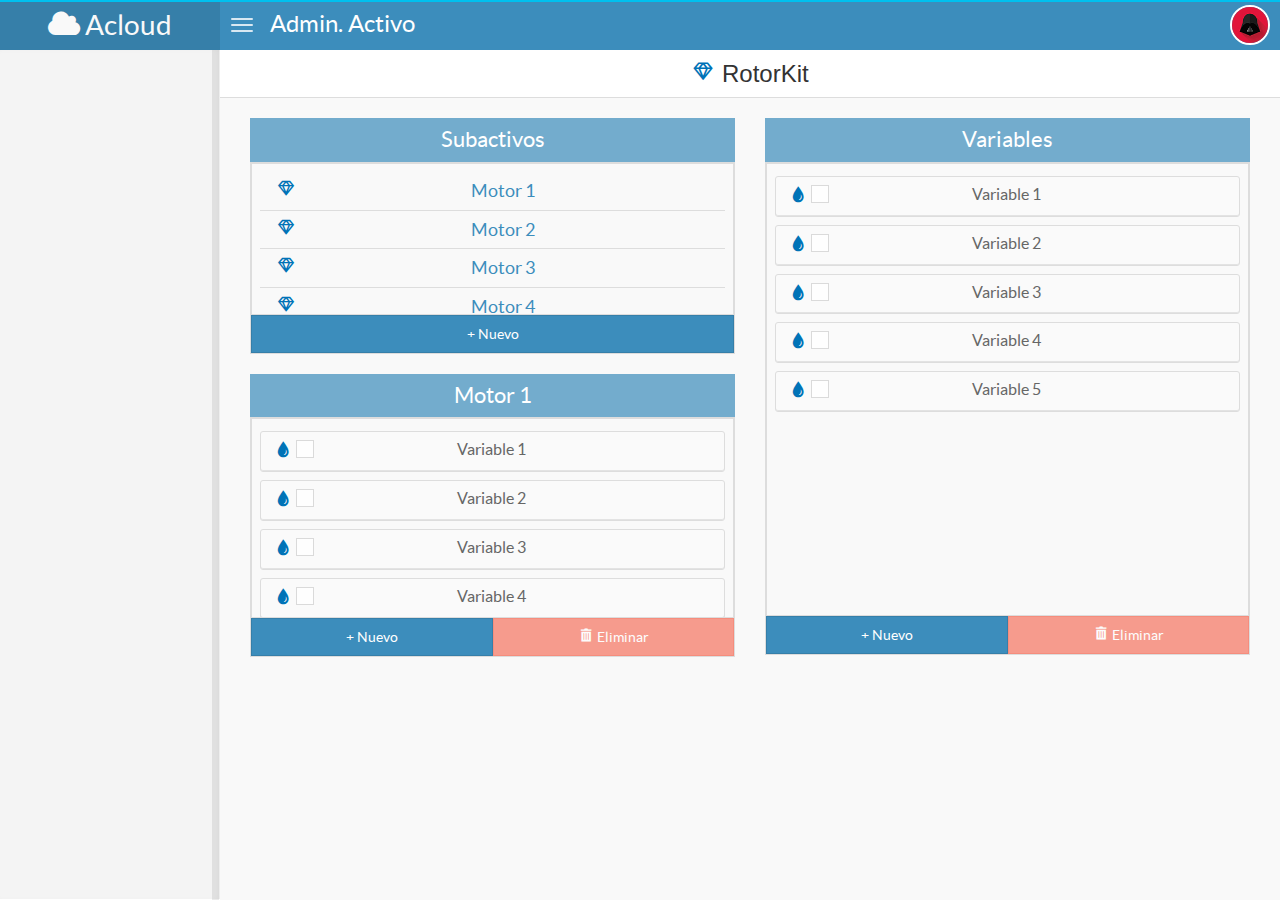
==== acloudAppD/adminActivo.html @ 85c9dfd4 "acloudApp" ====
<!doctype html>
<!--[if lt IE 7]>      <html class="no-js lt-ie9 lt-ie8 lt-ie7" lang=""> <![endif]-->
<!--[if IE 7]>         <html class="no-js lt-ie9 lt-ie8" lang=""> <![endif]-->
<!--[if IE 8]>         <html class="no-js lt-ie9" lang=""> <![endif]-->
<!--[if gt IE 8]><!-->

<html class="no-js" lang="es"> <!--<![endif]-->
	<head>
		<meta charset="utf-8">
		<meta http-equiv="X-UA-Compatible" content="IE=edge,chrome=1" >
		<title>Admin. Activo - Acloud</title>
		<meta content="width=device-width, initial-scale=1, maximum-scale=1, user-scalable=no" name="viewport">

		<!--Boostsrap-->
		<link rel="stylesheet" href="css/bootstrap.min.css" type="text/css">
		<!--Mis iconos-->
		<link rel="stylesheet" href="css/icomoon.css" type="text/css">
		<!-- font Awesome -->
		<link rel="stylesheet" href="css/font-awesome.min.css" type="text/css">
		<!-- bootstrap wysihtml5 - text editor -->
		<!--link href="css/bootstrap3-wysihtml5.min.css" rel="stylesheet" type="text/css"-->
		<!--Hovers-->
		<link rel="stylesheet" href="css/hover-min.css" type="text/css" media="all">
		<!-- Thema azul de acloud -->
		<link rel="stylesheet" href="css/blueTheme.css" type="text/css">
		<!-- Mis estilos -->
		<link rel="stylesheet" href="css/main.css" type="text/css">
		<!-- Modernizr -->
		<script src="js/vendor/modernizr-2.8.3.min.js"></script>
	</head>

	<body style="background:#f9f9f9;" class="skin-blue fixed">
		<header class="header">
				<a href="home.html" class="logo">
					<i class="fa fa-cloud" style="font-size: 30px;"></i>
					Acloud
				</a>
				<nav class="navbar navbar-static-top" role="navigation">
					<a href="#" class="navbar-btn sidebar-toggle" data-toggle="offcanvas" role="button">
						<span class="sr-only"></span>
						<span class="icon-bar"></span>
						<span class="icon-bar"></span>
						<span class="icon-bar"></span>
					</a>
					<h3 class="sidebar-toggle bienvenido">Admin. Activo</h3>
					<!--Menu del usuario-->
					<ul class="nav navbar-nav-custom pull-right">
						<!-- Dropdown  del usuario -->
						<li class="dropdown">
							<a href="#" class="dropdown-toggle avatar" data-toggle="dropdown">
								<img src="img/avatar.jpg" alt="avatar">
							</a>
							<ul class="dropdown-menu dropdown-menu-right menuUsuario">
								<li class="dropdown-header">
									<h5 class="nombreUsuario">Danny Celis</h5>
								</li>
								<li>
									<a href="#">
										<i class="icon-config pull-right"></i>
										Administrar
									</a>
								</li>
								<li>
									<a href="#">
										<i class="icon-empresas pull-right"></i>
										Empresas
									</a>
								</li>
								<li>
									<a href="#">
										<i class="icon-pass pull-right"></i>
										Cambiar contraseña
									</a>
								</li>
								<li class="divider"></li>
									<li>
										<a href="#">
											<i class="icon-logout pull-right"></i>
											Cerrar sesión
										</a>
									</li>
							</ul>
						</li>
						<!-- fin Dropdown del usuario -->
					</ul>
				</nav>
		</header>
		<div class="wrapper row-offcanvas row-offcanvas-left">

			<!-- aside para el arbol -->
			<aside class="left-side sidebar-offcanvas">
				<section class="sidebar" >
					<ul class="sidebar-menu">
						<!-- Acá va el menu del arbol -->
						<!-- Acá va el menu del arbol -->
						<!-- Acá va el menu del arbol -->
						<!-- Acá va el menu del arbol -->
						<!-- Acá va el menu del arbol -->
					</ul>
				</section>
			</aside>
			<!-- fin aside para el arbol -->

			<!-- aside para el contenido de la pagina -->
			<aside class="right-side">
				<!-- sección de la parte de arriba de los activos -->
				<section class="content nombreActivo">
					<h3 class="centrar">
						<i class="icon-activo estadoNormal" style="font-size: 24px;"></i>
						RotorKit
					</h3>
				</section>
				<div class="linea" ></div>
				<section class="content">
					<div class="col-lg-6 col-md-6 col-sm-6 col-xs-12">
						<div class="">
		                    			<table class="table table-bordered table-hover centrar">
			                    				<caption class="listaAdmin">Subactivos</caption>
			                    			<tbody style="font-size: 18px">
				                                          <tr>
				                                          	<td class="scrollearSubactivos">
				                                          		<a href="#" class="subActivo">
				                                          			<i class="icon-activo estadoNormal pull-left"></i>
				                                          			Motor 1
				                                          		</a>
				                                          		<li class="linea2"></li>
				                                          		<a href="#" class="subActivo">
				                                          			<i class="icon-activo estadoNormal pull-left"></i>
				                                          			Motor 2
				                                          		</a>
				                                          		<li class="linea2"></li>
				                                          		<a href="#" class="subActivo">
				                                          			<i class="icon-activo estadoNormal pull-left"></i>
				                                          			Motor 3
				                                          		</a>
				                                          		<li class="linea2"></li>
				                                          		<a href="#" class="subActivo">
				                                          			<i class="icon-activo estadoNormal pull-left"></i>
				                                          			Motor 4
				                                          		</a>
				                                          	</td>
				                                          </tr>
			                                        </tbody>
			                                        <tfoot>
			                                        	<tr>
										<td class="btn btn-primary btn-flat anchoVars2">+ Nuevo</td>
			                                        	</tr>
			                                        </tfoot>
		                                        </table>
						</div>
						<div class="">
							<table class="table table-bordered centrar">
		                    				<thead>
			                    				<caption class="listaAdmin">Motor 1</caption>
			                    			</thead>
			                    			<tbody>
				                                          <tr>
				                                          	<td class="scrollearSubactivo">
				                                          		<li class="btn btn-default varAdmin">
				                                          			<span class="pull-left">
				                                          				<i class="icon-lubricacion estadoNormal"></i>
													<input type="checkbox">
				                                          			</span>
				                                          				Variable 1
				                                          			<span class="pull-right bajarIcon">
				                                          				<a href="#">
				                                          					<i class="icon-editar estadoNormal opacidad"></i>
				                                          				</a>
				                                          				<a href="#">
				                                          					<i class="icon-eliminar estadoMal opacidad"></i>
				                                          				</a>
				                                          			</span>
				                                          		</li>
				                                          		<li class="btn btn-default varAdmin">
				                                          			<span class="pull-left">
				                                          				<i class="icon-lubricacion estadoNormal"></i>
				                                          				<input type="checkbox">
				                                          			</span>
				                                          				Variable 2
				                                          			<span class="pull-right bajarIcon">
				                                          				<a href="#">
				                                          					<i class="icon-editar estadoNormal opacidad"></i>
				                                          				</a>
				                                          				<a href="#">
				                                          					<i class="icon-eliminar estadoMal opacidad"></i>
				                                          				</a>
				                                          			</span>
				                                          		</li>
				                                          		<li class="btn btn-default varAdmin">
				                                          			<span class="pull-left">
				                                          				<i class="icon-lubricacion estadoNormal"></i>
				                                          				<input type="checkbox">
				                                          			</span>
				                                          				Variable 3
				                                          			<span class="pull-right bajarIcon">
				                                          				<a href="#">
				                                          					<i class="icon-editar estadoNormal opacidad"></i>
				                                          				</a>
				                                          				<a href="#">
				                                          					<i class="icon-eliminar estadoMal opacidad"></i>
				                                          				</a>
				                                          			</span>
				                                          		</li>
				                                          		<li class="btn btn-default varAdmin">
				                                          			<span class="pull-left">
				                                          				<i class="icon-lubricacion estadoNormal"></i>
				                                          				<input type="checkbox">
				                                          			</span>
				                                          				Variable 4
				                                          			<span class="pull-right bajarIcon">
				                                          				<a href="#">
				                                          					<i class="icon-editar estadoNormal opacidad"></i>
				                                          				</a>
				                                          				<a href="#">
				                                          					<i class="icon-eliminar estadoMal opacidad"></i>
				                                          				</a>
				                                          			</span>
				                                          		</li>
				                                          		<li class="btn btn-default varAdmin">
				                                          			<span class="pull-left">
				                                          				<i class="icon-lubricacion estadoNormal"></i>
				                                          				<input type="checkbox">
				                                          			</span>
				                                          				Variable 5
				                                          			<span class="pull-right bajarIcon">
				                                          				<a href="#">
				                                          					<i class="icon-editar estadoNormal opacidad"></i>
				                                          				</a>
				                                          				<a href="#">
				                                          					<i class="icon-eliminar estadoMal opacidad"></i>
				                                          				</a>
				                                          			</span>
				                                          		</li>

				                                          	</td>
				                                          </tr>
			                                        </tbody>
			                                        <tfoot>
			                                        	<tr>
										<td class="btn btn-primary btn-flat anchoVars">+ Nuevo</td>
										<td class="btn btn-danger btn-flat disabled anchoVars">
				                                          			<i class="icon-eliminar estadoNeutro"></i>
											Eliminar
										</td>
			                                        	</tr>
			                                        </tfoot>
		                                        </table>
						</div>
					</div>
				 	<!-- <div class="col-lg-1 col-md-1 col-sm-1 col-xs-1 centrar2">
						<i class="btn btn-default icon-right"></i>
						<i class="btn btn-default icon-right flechaB"></i>

						<i class="btn btn-default icon-left"></i>
						<i class="btn btn-default icon-left"></i>
					</div> -->
					<div class="col-lg-6 col-md-6 col-sm-6 col-xs-12">
	                    			<table class="table table-bordered centrar">
	                    				<thead>
		                    				<caption class="listaAdmin">Variables</caption>
		                    			</thead>
		                    			<tbody>
		                                    <tr >
		                                          	<td class="scrollearVariable">
                                      					<li class="btn btn-default varAdmin">
		                                          			<span class="pull-left">
		                                          				<i class="icon-lubricacion estadoNormal"></i>
		                                          				<input type="checkbox">
		                                          			</span>
		                                          				Variable 1
		                                          			<span class="pull-right bajarIcon">
		                                          				<a href="#">
		                                          					<i class="icon-editar estadoNormal opacidad"></i>
		                                          				</a>
		                                          				<a href="#">
		                                          					<i class="icon-eliminar estadoMal opacidad"></i>
		                                          				</a>
		                                          			</span>
		                                          		</li>
		                                          		<li class="btn btn-default varAdmin">
		                                          			<span class="pull-left">
		                                          				<i class="icon-lubricacion estadoNormal"></i>
		                                          				<input type="checkbox">
		                                          			</span>
		                                          				Variable 2
		                                          			<span class="pull-right bajarIcon">
		                                          				<a href="#">
		                                          					<i class="icon-editar estadoNormal opacidad"></i>
		                                          				</a>
		                                          				<a href="#">
		                                          					<i class="icon-eliminar estadoMal opacidad"></i>
		                                          				</a>
		                                          			</span>
		                                          		</li>
		                                          		<li class="btn btn-default varAdmin">
		                                          			<span class="pull-left">
		                                          				<i class="icon-lubricacion estadoNormal"></i>
		                                          				<input type="checkbox">
		                                          			</span>
		                                          				Variable 3
		                                          			<span class="pull-right bajarIcon">
		                                          				<a href="#">
		                                          					<i class="icon-editar estadoNormal opacidad"></i>
		                                          				</a>
		                                          				<a href="#">
		                                          					<i class="icon-eliminar estadoMal opacidad"></i>
		                                          				</a>
		                                          			</span>
		                                          		</li>
		                                          		<li class="btn btn-default varAdmin">
		                                          			<span class="pull-left">
		                                          				<i class="icon-lubricacion estadoNormal"></i>
		                                          				<input type="checkbox">
		                                          			</span>
		                                          				Variable 4
		                                          			<span class="pull-right bajarIcon">
		                                          				<a href="#">
		                                          					<i class="icon-editar estadoNormal opacidad"></i>
		                                          				</a>
		                                          				<a href="#">
		                                          					<i class="icon-eliminar estadoMal opacidad"></i>
		                                          				</a>
		                                          			</span>
		                                          		</li>
		                                          		<li class="btn btn-default varAdmin">
		                                          			<span class="pull-left">
		                                          				<i class="icon-lubricacion estadoNormal"></i>
		                                          				<input type="checkbox">
		                                          			</span>
		                                          				Variable 5
		                                          			<span class="pull-right bajarIcon">
		                                          				<a href="#">
		                                          					<i class="icon-editar estadoNormal opacidad"></i>
		                                          				</a>
		                                          				<a href="#">
		                                          					<i class="icon-eliminar estadoMal opacidad"></i>
		                                          				</a>
		                                          			</span>
		                                          		</li>
		                                          	</td>
		                                    </tr>
		                                        </tbody>
			                                       <tfoot>
			                                        	<tr>
															<td class="btn btn-primary btn-flat anchoVars">+ Nuevo</td>
															<td class="btn btn-danger btn-flat disabled anchoVars">
																<i class="icon-eliminar estadoNeutro"></i>
																Eliminar
															</td>
			                                        	</tr>
			                                       </tfoot>
	                               </table>
					</div>

				</section>

			</aside>
			<!-- fin del contenido del aside -->


		</div>

		<!-- jQuery -->
		<script>window.jQuery || document.write('<script src="js/vendor/jquery-1.11.2.min.js"><\/script>')</script>

		<!-- Bootstrap -->
		<script src="js/vendor/bootstrap.min.js" type="text/javascript"></script>

		<!-- Morris.js charts -->
		<!--script src="js/plugins/bootstrap3-wysihtml5.all.min.js" type="text/javascript"></script-->

		<!-- App plugin -->
		<script src="js/plugins/app.js" type="text/javascript"></script>

		<!-- dashboard demo -->
		<!--script src="js/plugins/dashboard.js" type="text/javascript"></script-->

		<!-- demo purposes -->
		<!--script src="js/plugins/demo.js" type="text/javascript"></script-->

		<!-- mi js -->
		<script type="text/javascript" src="js/main.js"></script>
	</body>
</html>
---- acloudAppD/css/icomoon.css ----
@font-face {
	font-family: 'icomoon';
	src:url('..//fonts/icomoon.eot?-oph7me');
	src:url('..//fonts/icomoon.eot?#iefix-oph7me') format('embedded-opentype'),
		url('..//fonts/icomoon.ttf?-oph7me') format('truetype'),
		url('..//fonts/icomoon.woff?-oph7me') format('woff'),
		url('..//fonts/icomoon.svg?-oph7me#icomoon') format('svg');
	font-weight: normal;
	font-style: normal;
}

[class^="icon-"], [class*=" icon-"] {
	font-family: 'icomoon';
	speak: none;
	font-style: normal;
	font-weight: normal;
	font-variant: normal;
	text-transform: none;
	line-height: 1;

	/* Better Font Rendering =========== */
	-webkit-font-smoothing: antialiased;
	-moz-osx-font-smoothing: grayscale;
}

.icon-ver:before {
	content: "\e62c";
}
.icon-logo:before {
	content: "\e617";
}
.icon-activo:before {
	content: "\e600";
}
.icon-ubicacionweb:before {
	content: "\e626";
}
.icon-ubicacionArbol:before {
	content: "\e625";
}
.icon-user:before {
	content: "\e628";
}
.icon-lock:before {
	content: "\e616";
}
.icon-chartBar:before {
	content: "\e604";
}
.icon-chartCir:before {
	content: "\e605";
}
.icon-chartLine:before {
	content: "\e606";
}
.icon-mas:before {
	content: "\e61a";
}
.icon-circle:before {
	content: "\e607";
}
.icon-close:before {
	content: "\e608";
}
.icon-comentarios:before {
	content: "\e609";
}
.icon-compartir:before {
	content: "\e60a";
}
.icon-up:before {
	content: "\e627";
}
.icon-down:before {
	content: "\e60d";
}
.icon-left:before {
	content: "\e614";
}
.icon-right:before {
	content: "\e620";
}
.icon-left2:before {
	content: "\e615";
}
.icon-right2:before {
	content: "\e621";
}
.icon-file:before {
	content: "\e612";
}
.icon-editar:before {
	content: "\e60e";
}
.icon-eliminar:before {
	content: "\e60f";
}
.icon-descargar:before {
	content: "\e62e";
}
.icon-cargar:before {
	content: "\e62f";
}
.icon-insentar:before {
	content: "\e630";
}
.icon-engrane:before {
	content: "\e611";
}
.icon-noti:before {
	content: "\e61b";
}
.icon-refresh:before {
	content: "\e61f";
}
.icon-buscar:before {
	content: "\e603";
}
.icon-xls:before {
	content: "\e62d";
}
.icon-ppt:before {
	content: "\e61e";
}
.icon-pdf:before {
	content: "\e61d";
}
.icon-txt:before {
	content: "\e624";
}
.icon-audio2:before {
	content: "\e602";
}
.icon-doc:before {
	content: "\e60c";
}
.icon-audio:before {
	content: "\e601";
}
.icon-imagen:before {
	content: "\e613";
}
.icon-video:before {
	content: "\e62a";
}
.icon-vibracion:before {
	content: "\e629";
}
.icon-termografia:before {
	content: "\e623";
}
.icon-visual:before {
	content: "\e62b";
}
.icon-temperatura:before {
	content: "\e622";
}
.icon-lubricacion:before {
	content: "\e619";
}
.icon-config:before {
	content: "\e60b";
}
.icon-empresas:before {
	content: "\e610";
}
.icon-pass:before {
	content: "\e61c";
}
.icon-logout:before {
	content: "\e618";
}
---- acloudAppD/css/main.css ----
/* ==========================================================================
   Estilos personalizados acloud
   ========================================================================== */

/*Fuentes*/
@font-face{
	font-family: "Lato Black";
	src:url(../fonts/lato/lato-black.ttf);
}

@font-face{
	font-family: "Lato Bold";
	src:url(../fonts/lato/lato-bold.ttf);
}

@font-face{
	font-family: "Lato Bold Italic";
	src:url(../fonts/lato/lato-bolditalic.ttf);
}

@font-face{
	font-family: "Lato Italic";
	src:url(../fonts/lato/lato-italic.ttf);
}

@font-face{
	font-family: "Lato Light";
	src:url(../fonts/lato/lato-light.ttf);
}

@font-face{
	font-family: "Lato Regular";
	src:url(../fonts/lato/lato-regular.ttf);
}

/*estilos para los scrollbars*/
::-webkit-scrollbar{
  width: 6px;
}
::-webkit-scrollbar-button{
  width: 0px;
  height: 0px;
}
::-webkit-scrollbar-track{
  -webkit-border-radius: 0px;
  border-radius: 0px;
}
::-webkit-scrollbar-thumb{
  background: -webkit-linear-gradient(top, rgb(181, 219, 231), rgb(181, 219, 231));
  border-radius: 0px;
}
::-webkit-scrollbar-thumb:hover{
    background: -webkit-linear-gradient(top, rgb(115, 172, 205), rgb(115, 172, 205));
}
/*Pseudo-clase*/
::-webkit-scrollbar-thumb:window-inactive {
}

*{
	list-style: none;
	border: none;
	margin: 0 auto;
	padding: 0;
	text-decoration: none;
	font-family: "Lato Regular";
	outline: 0 !important;
}

i{
	font-size: 16px;
}

/*Estilos del login*/
.logoAcloud{
	height: 120px;
  	text-align: center;
  	color: #3C8DBC;
  	font-size: 200px;
}
.cajaIniSesion{
	width: 360px;
	height: 280px;
	background: #dfdfdf;
	margin:0 auto;
	margin-top: 200px;
	border-radius: 5px;
}
.formulario{
	overflow: auto;
}
.formulario input[type="text"],input[type="password"]{
	width: 100%;
	height: 45px;
	border-radius: 5px;
	padding-left: 10px;
	font-family: "Lato Regular";
	color: #323232;
	font-size: 18px;
	border:solid 2px #ccc;
}
.formulario input:focus{
	border: solid 2px #3C8DBC;
	transition: all 0.2s ease;
	box-shadow: none !important;
	outline: 0;
	color: #323232;
}
.contenidoFormulario{
	position: relative;
	width: 90%;
	height: 40px;
	margin-top: 25px;
}
.usuario{
	position: absolute;
}
.clave{
	position: absolute;
}
.recordar{
	font-family: "Lato Regular";
	width: 90%;
	height: 5px;
	font-size: 14px;
	padding-left: 5px !important;
}
.icono{
	position: absolute;
	color: #a7b1b7;
	font-size: 26px;
	right: 13px;
	top: 9px;
}
.btn-iniSesion{
	font-size: 18px;
	width: 100%;
	height: 47px;
}
.ayuda{
	font-family: "Lato Bold";
	text-align: center;
	font-size: 14px;
	margin-top: 30px;
}
.ayuda a{
	color: #7a7a7a;
}
.ayuda a:hover{
	text-decoration: none;
	color: #1d87e4;
	transition:all 0.4s ease;
}
.amaq{
	color: #1d87e4;
	font-family: "Lato Black";
	font-size: 12px;
}
.reservados{
	font-family: "Lato Regular";
	color:gray;
	font-size: 12px;
}
.btn-aceptar{
	font-family: "Lato Regular";
	font-size: 16px;
	float: right;
	width: initial !important;
}
.cabezaModal{
	background: #dfdfdf !important;
	border-radius: 4px 4px 0px 0px;
	font-family: "Lato Regular";
	padding-bottom: 20px;
}
.cabezaModal h4{
	margin-top: 5px;
	font-size: 20px;
}
.pieModal{
	background: #dfdfdf !important;
	border-radius: 0px 0px 4px 4px;
	font-family: "Lato Regular";
}
/*Fin de estilos login*/

/*Inicio estilos contenido*/
/*css para los activos*/
.bienvenido{
	margin-top: 1px !important;
	color: white;
	font-family: "Lato Regular";
	font-size: 24px;
}
.avatar{
	padding: 10px 10px 5px 12px !important;

}
.avatar img{
  	width: 40px;
  	margin-top: -5px;
  	border: 2px solid white;
  	border-radius: 40px;
}
.dropdown-header{
	background: #ebeef2 !important;
}
.nombreUsuario{
	color: #384349;
	font-family: "Lato Bold";
}
.menuUsuario{
	min-width: 190px;
	font-family: "Lato Regular";
}
.menuUsuario > li > a{
	padding: 8px 16px;
}
.menuUsuario > li > a:hover{
	color: white !important;
}
.menuUsuario > li > a > i{
	padding: 2px -2px;
	font-size: 18px;
}
.tablaActivo{
	margin-left: 0px;
}

/*Estados para los activos*/
.estadoNeutro{
	color: white;
	text-align: center;
}
.estadoBien{
	color: #00a65a;
	font-size: 20px;
	text-align: center;
}
.estadoMal{
	color: #f56954;
	font-size: 20px;
	text-align: center;
}
.estadoMedio{
	color: #f39c12;
	font-size: 20px;
	text-align: center;
}
.estadoNormal{
	color: #0073b7;
	font-size: 20px;
	text-align: center;
}
/*fin estados para los activos*/

.buscador{
	padding: 5px;
}
.iconBuscar{
	font-size: 14px;
}
/*sirve para centrar una imagen o un modulo que este dentro de un h*/
.centrar{
	text-align: center !important;
}
.justificar{
	text-align: justify;
	margin: 5px;
}
.iconoModulo{
	font-size: 20px;
	float: left;
	margin: 10px -5px 0px 8px;
}
.notificacion{
	font-size: 20px;
}
.cabeza{
	background: white !important;
}
.centrarImagen{
	text-align: center;
}
.fotoMaquina{
	min-width: 215px;
	min-height: 215px;
}
.btn-cabeza{
	font-size: 20px;
}
.iconoArchivo{
	font-size: 20px;
}
.bajarActivos{
	padding-top:30px;
}
.bajarUbicaciones{
	padding-top: 60px;
}
.col-mia h3{
	text-align: center;
}
.col-mia button{
	margin: 0 auto !important;
	display: block;
	width: 60%;
}
.cuerpoTabla{
	min-height: 226px;
}
.variable{
	padding-left: 21px;
}
.textoVariable{
	font-size: 20px;
}
.subVariable{
	text-align: center;
}
.iconHistorico{
	text-align: center;
}
.iconHistorico i{
	font-size: 22px;
}
.acordeonCategoria{
	background-color: #3C8DBC !important;
}
.acordeonCategoria a{
	display: block;
	color: white;
	font-size: 20px;
}
.acordeonCategoria a:hover{
	color: white;
}
.acordeonCategoria a:focus{
	color: white;
}
.iconoCategoria{
	color: white;
	font-size: 26px;
	width: 24px;
	margin-right: 5px;
}
.iconoComentario{
	font-size: 18px;
	margin-left: 15px;
}
.acordeonVariable a{
	display: block;
	color: #333;
}
.acordeonVariable a:hover{
	color: #333;
}
.acordeonVariable a:focus{
	color: #333;
}
.iconoValorSubvariable{
	font-size: 22px;
	text-align: center;
}
.col-mia2{
	margin-bottom: 40px;
	margin-top: -10px;
}
.bajarP{
	margin-left: 5px;
}
.linea{
	border-bottom: 1px solid #ddd;
}
.linea2{
	border-bottom: 1px solid #ddd;
}
.linea3{
	border-bottom: 1px solid #ddd;
}
.bajarIcon{
	margin-top: 5px;
}
/* fin css para los activos*/

/*css para las ubicaciones*/
.listaArchivos{
	text-align: center;
	font-family: "Lato Regular";
	margin-top: 0px !important;
	width: 100%;
	min-height: 40px;
	background-color: #3C8DBC;
	color: white;
	padding: 6px;
	font-size: 22px;
}
/*Css rotorKit*/
.nombreActivo{
	background: white !important;
  	min-height: 50px;
  	padding: 0px;
  	font-family: "Lato Regular";
  	margin-top: -10px !important;
}
.listaAdmin{
	text-align: center;
	font-family: "Lato Regular";
	margin-top: 0px !important;
	width: 100%;
	min-height: 40px;
	background-color: rgb(115, 172, 205);
	color: white;
	padding: 6px;
	font-size: 22px;
}
.subActivo{
	display: block;
	padding: 6px 16px;
}
.anchoVars{
	width: 50%;
}
.anchoVars2{
	width: 100%;
}
.varAdmin{
	width: 100%;
	margin: 4px 0px;
	font-size: 16px;
	cursor: move;
}
.scrollearSubactivos{
	height: 152px;
	overflow-y: scroll;
	overflow-x: hidden;
	display: block;
}
.scrollearSubactivo{
	height: 200px;
	overflow-y: scroll;
	overflow-x: hidden;
	display: block;
}
.scrollearVariable{
	height: 453px;
	overflow-y: scroll;
	overflow-x: hidden;
	display: block;
}
.centrar2{
		text-align: center;
		padding-left: 5px !important;
		padding-right: 5px !important;
		width: 8%;
		margin-top: 150px;
}
.bajarIcon{
	margin-top: 2px;
}
.opacidad{
	opacity: 0;
}
/*Fin de estilos rotorKit*/

/*Inicio de estilos admin perfiles*/
.eliminarMargen{
	padding: 10px 0px 0px 0px;
}
.primertab a{
}
.primertab a:hover{
	color: #333;
	border-bottom: 1px solid gray;
}
.margenesRoles{
	border: 1px dashed rgba(144, 211, 240, 0.6);
    	padding: 10px 0;
}
.bajarPerfiles{
	padding: 0px;
}
.perfiles a{
	display: block;
	color: #333;
	background: rgb(229, 229, 229);
	padding: 10px 55px;
	text-align: center;
	margin: 6px 0px;
}
.perfiles a:hover{
	background-color: #ddd;
}
.perfiles span{
	padding: 10px;
}
.margenPerfiles{
	margin: 0px 15px;
}
.panel-group{
	margin-bottom: 10px !important;
}
.nav-tabs-custom{
	margin-bottom: 0px !important;
}
.bajarFlechasPerfiles{
	margin-top: 25px;
}
.quitarPa{
	padding-right: 5px;
	padding-left: 5px;
}
.sliderAdmin{
	display: block;
	opacity: 1;
	overflow: hidden;
	padding: 10px 0px;
	background: rgba(212, 239, 250, 0.4);
	border: 1px dashed rgba(144, 211, 240, 0.6);
}
.contenedorSlider{
	width: 2072px;
    	left: 0px;
    	display: block !important;
}
.elemento{
	width: 120px;
}
.semibold {
    font-weight: 600;
}
.anchoCaja{
	padding: 10px 0px 0px 0px;
}
.misBordes{
	position: relative;
    	border-radius: 6px;
    	cursor: pointer;
    	-webkit-box-shadow: none;
	box-shadow: none;
	background: #ddd;
	border: 3px solid #ddd;
	transition: all 0.2s ease;
}
.misBordes i{
	color: #444;
	font-size: 4em;
}
.seleccionIcono{
	border: 3px solid #3c8dbc !important;
  	background: white;
  	transition: all 0.2s ease;
}
.seleccionIcono h5{
	font-weight: 600;
}
.ancho{
	width: 4%;
	height: 50px;
	float: left;
}
.mascaraSlider{
	width: 1080px !important;
}
.flechaslider{
	position: absolute;
	padding: 10px 5px;
	top: 36px;
	z-index: 1;
}
.atras{
	left: 25px;
}
.adelante{
	right: 25px;
}
.moduloExpandir{
	padding: 8px 10px 5px 5px !important;
}
.tablaModulo tbody>tr>td{
	vertical-align: baseline !important;
	border: 0;
	border-bottom: 1px solid #ddd !important;
	padding: 6px 0px;
}
.noBordes{
	margin-bottom: 10px !important;
}
.noBordes tbody>tr{
	border-right: 1px solid #ddd;
	border-left: 1px solid #ddd;
	border-bottom: 1px solid #ddd;

}
.noBordes tbody>tr>td{
	border-top: 0;
}
.subirP{
	padding-top: 0 !important;
}
/*Fin de estilos contenido*/

/* Responsive
Responsive
Responsive */
@media screen and (max-width: 767px){
	.bajarActivos{
		padding-top:0px;
		padding-bottom: 20px;
	}
	.bajarUbicaciones{
		padding-top: 0px;
	}
	.centrar2{
		text-align: center;
		padding-left:0px !important;
		padding-right: 0px !important;
		width: 100%;
		margin-bottom: 15px;
		margin-top: 0px;
	}
	.flechaB{
		margin-right: 10px;
		margin-bottom: 0px;
	}
	.bajarFlechasPerfiles{
		margin-left: 10px;
		margin-top: 0px;
	}
	.margenflechasPerfiles{
		margin: 15px 0px;
	}
	.cambiarFlecha1:before{
		content: "\e60d";
	}
	.cambiarFlecha2:before{

		content: "\e627";
	}
	.ancho{
		display: none;
		width: 4%;
		height: 50px;
		float: left;
	}
	.quitarPa{
		padding: 0px !important;
	}
	.tablaModulo tbody>tr>td{
		padding: 6px 0px;
	}
}

/* Responsive
Responsive
Responsive */
@media screen and (max-width: 480px){
	.col-mia{
		width: 100%;
		padding: 0px 0px 20px 0px;
	}
	.bajarUbicaciones{
		padding-bottom: 5px;
	}
	.col-mia2{
		margin-left: 0px !important;
		padding: 2px !important;
	}
	.bajarP{
		margin-bottom: 8px;
	}
	.botonSubir{
		float: left !important;
		width: 53%;
		padding: 4px;
	}
	.botonSubir i{
		margin-left: 4px;
	}
	.botonBajar{
		float: right !important;
		width: 43%;
		padding: 4px;
	}
	.botonBajar i{
		margin-left: 0px;
	}
	.col-duenos{
		width: 100%;
		padding: 0px;
	}
	.listaAdmin{
		font-size: 18px;
	}
	.centrar2{
		text-align: center;
		padding-left:0px !important;
		padding-right: 0px !important;
		margin-bottom: 15px;
		margin-top: 0px;
	}
	.flechaB{
		margin-right: 10px;
		margin-bottom: 0px;
	}
	.linea3{
		border-bottom: 1px dashed #ddd;
	}
	.bajarFlechasPerfiles{
		margin-left: 10px;
		margin-top: 0px;
	}
	.margenflechasPerfiles{
		margin: 15px 0px;
	}
	.cambiarFlecha1:before{
		content: "\e60d";
	}
	.cambiarFlecha2:before{
		content: "\e627";
	}
	.tablaModulo tbody>tr>td{
		padding: 6px 0px;
	}
}
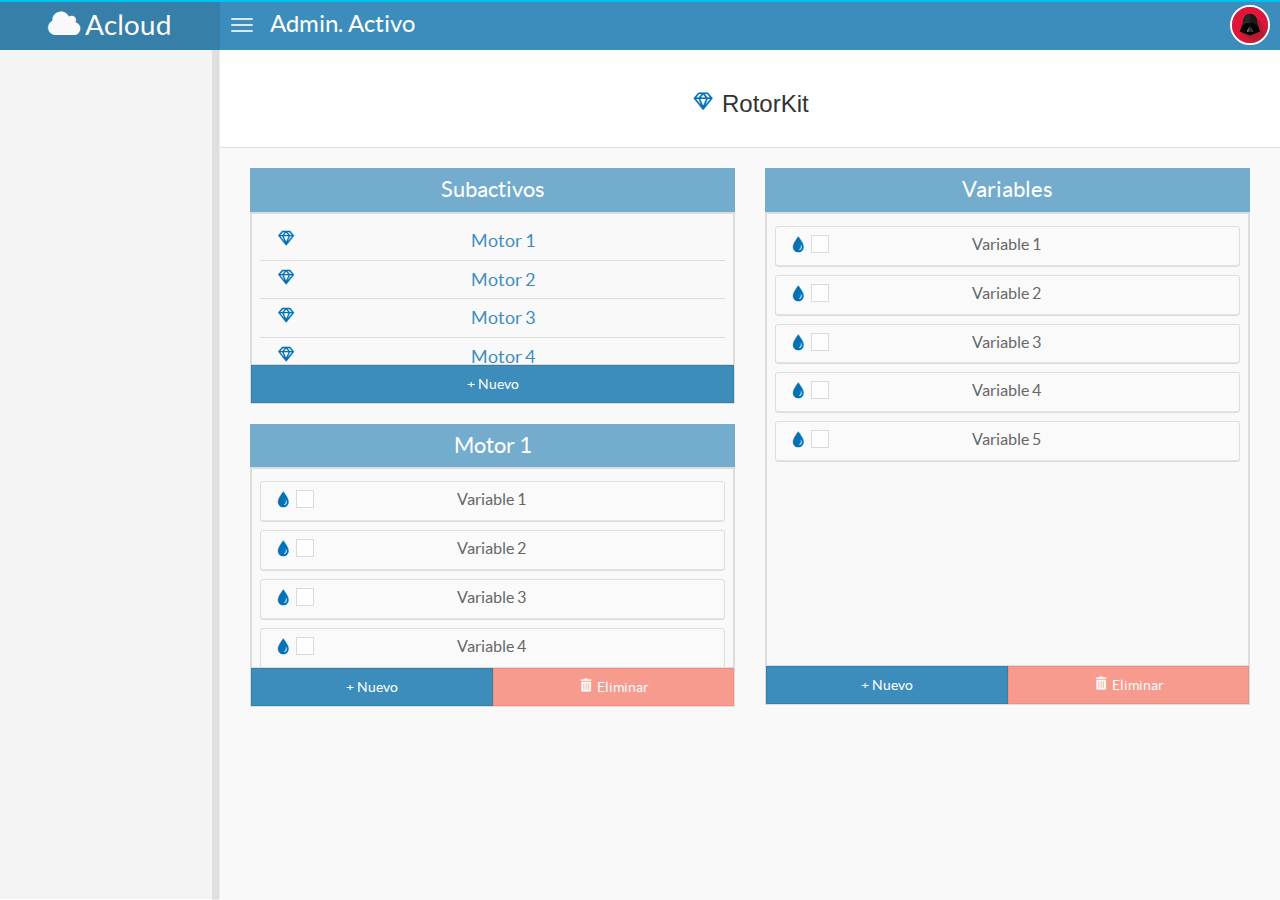
==== commit 0b1b25f6: "Update sass,fixes" ====
--- a/acloudAppD/adminActivo.html
+++ b/acloudAppD/adminActivo.html
@@ -29,7 +29,7 @@
 		<script src="js/vendor/modernizr-2.8.3.min.js"></script>
 	</head>
 
-	<body style="background:#f9f9f9;" class="skin-blue fixed">
+	<body class="skin-blue fixed">
 		<header class="header">
 				<a href="home.html" class="logo">
 					<i class="fa fa-cloud" style="font-size: 30px;"></i>
@@ -379,6 +379,6 @@
 		<!--script src="js/plugins/demo.js" type="text/javascript"></script-->
 
 		<!-- mi js -->
-		<script type="text/javascript" src="js/main.js"></script>
+		<script type="text/javascript" src="js/main.min.js"></script>
 	</body>
 </html>--- a/acloudAppD/css/main.css
+++ b/acloudAppD/css/main.css
@@ -1,724 +1,858 @@
 /* ==========================================================================
    Estilos personalizados acloud
-   ========================================================================== */
-
+   @mixin ========================================================================= */
 /*Fuentes*/
-@font-face{
-	font-family: "Lato Black";
-	src:url(../fonts/lato/lato-black.ttf);
-}
-
-@font-face{
-	font-family: "Lato Bold";
-	src:url(../fonts/lato/lato-bold.ttf);
-}
-
-@font-face{
-	font-family: "Lato Bold Italic";
-	src:url(../fonts/lato/lato-bolditalic.ttf);
-}
-
-@font-face{
-	font-family: "Lato Italic";
-	src:url(../fonts/lato/lato-italic.ttf);
-}
-
-@font-face{
-	font-family: "Lato Light";
-	src:url(../fonts/lato/lato-light.ttf);
-}
-
-@font-face{
-	font-family: "Lato Regular";
-	src:url(../fonts/lato/lato-regular.ttf);
+@font-face {
+  font-family: "Lato Black";
+  src: url(../fonts/lato/lato-black.ttf);
+}
+
+@font-face {
+  font-family: "Lato Bold";
+  src: url(../fonts/lato/lato-bold.ttf);
+}
+
+@font-face {
+  font-family: "Lato Bold Italic";
+  src: url(../fonts/lato/lato-bolditalic.ttf);
+}
+
+@font-face {
+  font-family: "Lato Italic";
+  src: url(../fonts/lato/lato-italic.ttf);
+}
+
+@font-face {
+  font-family: "Lato Light";
+  src: url(../fonts/lato/lato-light.ttf);
+}
+
+@font-face {
+  font-family: "Lato Regular";
+  src: url(../fonts/lato/lato-regular.ttf);
 }
 
 /*estilos para los scrollbars*/
-::-webkit-scrollbar{
+::-webkit-scrollbar {
   width: 6px;
 }
-::-webkit-scrollbar-button{
+
+::-webkit-scrollbar-button {
   width: 0px;
   height: 0px;
 }
-::-webkit-scrollbar-track{
+
+::-webkit-scrollbar-track {
   -webkit-border-radius: 0px;
   border-radius: 0px;
 }
-::-webkit-scrollbar-thumb{
-  background: -webkit-linear-gradient(top, rgb(181, 219, 231), rgb(181, 219, 231));
+
+::-webkit-scrollbar-thumb {
+  background: -webkit-linear-gradient(top, #b5dbe7, #b5dbe7);
   border-radius: 0px;
 }
-::-webkit-scrollbar-thumb:hover{
-    background: -webkit-linear-gradient(top, rgb(115, 172, 205), rgb(115, 172, 205));
-}
-/*Pseudo-clase*/
-::-webkit-scrollbar-thumb:window-inactive {
-}
-
-*{
-	list-style: none;
-	border: none;
-	margin: 0 auto;
-	padding: 0;
-	text-decoration: none;
-	font-family: "Lato Regular";
-	outline: 0 !important;
-}
-
-i{
-	font-size: 16px;
-}
-
-/*Estilos del login*/
-.logoAcloud{
-	height: 120px;
-  	text-align: center;
-  	color: #3C8DBC;
-  	font-size: 200px;
-}
-.cajaIniSesion{
-	width: 360px;
-	height: 280px;
-	background: #dfdfdf;
-	margin:0 auto;
-	margin-top: 200px;
-	border-radius: 5px;
-}
-.formulario{
-	overflow: auto;
-}
-.formulario input[type="text"],input[type="password"]{
-	width: 100%;
-	height: 45px;
-	border-radius: 5px;
-	padding-left: 10px;
-	font-family: "Lato Regular";
-	color: #323232;
-	font-size: 18px;
-	border:solid 2px #ccc;
-}
-.formulario input:focus{
-	border: solid 2px #3C8DBC;
-	transition: all 0.2s ease;
-	box-shadow: none !important;
-	outline: 0;
-	color: #323232;
-}
-.contenidoFormulario{
-	position: relative;
-	width: 90%;
-	height: 40px;
-	margin-top: 25px;
-}
-.usuario{
-	position: absolute;
-}
-.clave{
-	position: absolute;
-}
-.recordar{
-	font-family: "Lato Regular";
-	width: 90%;
-	height: 5px;
-	font-size: 14px;
-	padding-left: 5px !important;
-}
-.icono{
-	position: absolute;
-	color: #a7b1b7;
-	font-size: 26px;
-	right: 13px;
-	top: 9px;
-}
-.btn-iniSesion{
-	font-size: 18px;
-	width: 100%;
-	height: 47px;
-}
-.ayuda{
-	font-family: "Lato Bold";
-	text-align: center;
-	font-size: 14px;
-	margin-top: 30px;
-}
-.ayuda a{
-	color: #7a7a7a;
-}
-.ayuda a:hover{
-	text-decoration: none;
-	color: #1d87e4;
-	transition:all 0.4s ease;
-}
-.amaq{
-	color: #1d87e4;
-	font-family: "Lato Black";
-	font-size: 12px;
-}
-.reservados{
-	font-family: "Lato Regular";
-	color:gray;
-	font-size: 12px;
-}
-.btn-aceptar{
-	font-family: "Lato Regular";
-	font-size: 16px;
-	float: right;
-	width: initial !important;
-}
-.cabezaModal{
-	background: #dfdfdf !important;
-	border-radius: 4px 4px 0px 0px;
-	font-family: "Lato Regular";
-	padding-bottom: 20px;
-}
-.cabezaModal h4{
-	margin-top: 5px;
-	font-size: 20px;
-}
-.pieModal{
-	background: #dfdfdf !important;
-	border-radius: 0px 0px 4px 4px;
-	font-family: "Lato Regular";
-}
-/*Fin de estilos login*/
-
-/*Inicio estilos contenido*/
-/*css para los activos*/
-.bienvenido{
-	margin-top: 1px !important;
-	color: white;
-	font-family: "Lato Regular";
-	font-size: 24px;
-}
-.avatar{
-	padding: 10px 10px 5px 12px !important;
-
-}
-.avatar img{
-  	width: 40px;
-  	margin-top: -5px;
-  	border: 2px solid white;
-  	border-radius: 40px;
-}
-.dropdown-header{
-	background: #ebeef2 !important;
-}
-.nombreUsuario{
-	color: #384349;
-	font-family: "Lato Bold";
-}
-.menuUsuario{
-	min-width: 190px;
-	font-family: "Lato Regular";
-}
-.menuUsuario > li > a{
-	padding: 8px 16px;
-}
-.menuUsuario > li > a:hover{
-	color: white !important;
-}
-.menuUsuario > li > a > i{
-	padding: 2px -2px;
-	font-size: 18px;
-}
-.tablaActivo{
-	margin-left: 0px;
+
+::-webkit-scrollbar-thumb:hover {
+  background: -webkit-linear-gradient(top, #73accd, #73accd);
+}
+
+* {
+  list-style: none;
+  border: none;
+  margin: 0 auto;
+  padding: 0;
+  text-decoration: none;
+  font-family: "Lato Regular";
+  outline: 0 !important;
+}
+
+i {
+  font-size: 16px;
+}
+
+body {
+  background: #f9f9f9;
+}
+
+.central {
+  display: -webkit-box;
+  display: -ms-flexbox;
+  display: flex;
+  -webkit-box-orient: vertical;
+  -webkit-box-direction: normal;
+  -ms-flex-flow: column wrap;
+  flex-flow: column wrap;
+  -webkit-box-pack: center;
+  -ms-flex-pack: center;
+  justify-content: center;
+  -webkit-box-align: center;
+  -ms-flex-align: center;
+  align-items: center;
+  height: 100vh;
+}
+
+.loginBody {
+  background: transparent;
+}
+
+.cajaIniSesion {
+  width: 360px;
+  background: #dfdfdf;
+  margin: 0 auto;
+  border-radius: 5px;
+}
+
+.formulario {
+  overflow: auto;
+}
+
+.formulario input[type="text"], .formulario input[type="password"] {
+  width: 100%;
+  height: 45px;
+  border-radius: 5px;
+  padding-left: 10px;
+  font-family: "Lato Regular";
+  color: #323232;
+  font-size: 18px;
+}
+
+.formulario input:focus {
+  border: solid 2px #3C8DBC;
+  -webkit-transition: all 0.2s ease;
+  -o-transition: all 0.2s ease;
+  transition: all 0.2s ease;
+  -webkit-box-shadow: none !important;
+  box-shadow: none !important;
+  outline: 0;
+  color: #323232;
+}
+
+.contenidoFormulario {
+  position: relative;
+  width: 90%;
+  height: 40px;
+  margin-top: 25px;
+}
+
+.usuario {
+  position: absolute;
+}
+
+.clave {
+  position: absolute;
+}
+
+.recordar {
+  font-family: "Lato Regular";
+  width: 90%;
+  height: 5px;
+  font-size: 14px;
+  padding-left: 5px !important;
+}
+
+.icono {
+  position: absolute;
+  color: #a7b1b7;
+  font-size: 26px;
+  right: 13px;
+  top: 9px;
+}
+
+.btn-iniSesion {
+  font-size: 18px;
+  width: 100%;
+  height: 47px;
+}
+
+.ayuda {
+  font-family: "Lato Bold";
+  text-align: center;
+  font-size: 14px;
+  margin-top: 30px;
+}
+
+.ayuda a {
+  color: #7a7a7a;
+}
+
+.ayuda a:hover {
+  text-decoration: none;
+  color: #1d87e4;
+}
+
+.amaq {
+  color: #1d87e4;
+  font-family: "Lato Black";
+  font-size: 12px;
+}
+
+.reservados {
+  font-family: "Lato Regular";
+  font-size: 12px;
+}
+
+.btn-aceptar {
+  font-family: "Lato Regular";
+  font-size: 16px;
+  float: right;
+  width: initial !important;
+}
+
+.cabezaModal {
+  background: #dfdfdf !important;
+  border-radius: 4px 4px 0px 0px;
+  font-family: "Lato Regular";
+  padding-bottom: 20px;
+}
+
+.cabezaModal h4 {
+  margin-top: 5px;
+  font-size: 20px;
+}
+
+.pieModal {
+  background: #dfdfdf !important;
+  border-radius: 0px 0px 4px 4px;
+  font-family: "Lato Regular";
+}
+
+.fecha {
+  color: gray;
+  font-family: Lato Regular;
+}
+
+.bienvenido {
+  margin-top: 1px !important;
+  color: white;
+  font-family: "Lato Regular";
+  font-size: 24px;
+}
+
+.avatar {
+  padding: 10px 10px 5px 12px !important;
+}
+
+.avatar img {
+  width: 40px;
+  margin-top: -5px;
+  border: 2px solid white;
+  border-radius: 40px;
+}
+
+.logo i {
+  font-size: 30px;
+}
+
+.titulo {
+  font-size: 1em;
+}
+
+.mb-0 {
+  margin-bottom: 0;
+}
+
+.w-5 {
+  width: 5%;
+}
+
+.dropdown-header {
+  background: #ebeef2 !important;
+}
+
+.nombreUsuario {
+  color: #384349;
+  font-family: "Lato Bold";
+}
+
+.menuUsuario {
+  min-width: 190px;
+  font-family: "Lato Regular";
+}
+
+.menuUsuario > li > a {
+  padding: 8px 16px;
+}
+
+.menuUsuario > li > a:hover {
+  color: white !important;
+}
+
+.menuUsuario > li > a > i {
+  padding: 2px -2px;
+  font-size: 18px;
+}
+
+.tablaActivo {
+  margin-left: 0px;
 }
 
 /*Estados para los activos*/
-.estadoNeutro{
-	color: white;
-	text-align: center;
-}
-.estadoBien{
-	color: #00a65a;
-	font-size: 20px;
-	text-align: center;
-}
-.estadoMal{
-	color: #f56954;
-	font-size: 20px;
-	text-align: center;
-}
-.estadoMedio{
-	color: #f39c12;
-	font-size: 20px;
-	text-align: center;
-}
-.estadoNormal{
-	color: #0073b7;
-	font-size: 20px;
-	text-align: center;
-}
+.estadoNeutro {
+  color: white;
+  text-align: center;
+}
+
+.estadoBien {
+  color: #00a65a;
+  font-size: 20px;
+  text-align: center;
+}
+
+.estadoMal {
+  color: #f56954;
+  font-size: 20px;
+  text-align: center;
+}
+
+.estadoMedio {
+  color: #f39c12;
+  font-size: 20px;
+  text-align: center;
+}
+
+.estadoNormal {
+  color: #0073b7;
+  font-size: 20px;
+  text-align: center;
+}
+
 /*fin estados para los activos*/
-
-.buscador{
-	padding: 5px;
-}
-.iconBuscar{
-	font-size: 14px;
-}
+.buscador {
+  padding: 5px;
+}
+
+.iconBuscar {
+  font-size: 14px;
+}
+
 /*sirve para centrar una imagen o un modulo que este dentro de un h*/
-.centrar{
-	text-align: center !important;
-}
-.justificar{
-	text-align: justify;
-	margin: 5px;
-}
-.iconoModulo{
-	font-size: 20px;
-	float: left;
-	margin: 10px -5px 0px 8px;
-}
-.notificacion{
-	font-size: 20px;
-}
-.cabeza{
-	background: white !important;
-}
-.centrarImagen{
-	text-align: center;
-}
-.fotoMaquina{
-	min-width: 215px;
-	min-height: 215px;
-}
-.btn-cabeza{
-	font-size: 20px;
-}
-.iconoArchivo{
-	font-size: 20px;
-}
-.bajarActivos{
-	padding-top:30px;
-}
-.bajarUbicaciones{
-	padding-top: 60px;
-}
-.col-mia h3{
-	text-align: center;
-}
-.col-mia button{
-	margin: 0 auto !important;
-	display: block;
-	width: 60%;
-}
-.cuerpoTabla{
-	min-height: 226px;
-}
-.variable{
-	padding-left: 21px;
-}
-.textoVariable{
-	font-size: 20px;
-}
-.subVariable{
-	text-align: center;
-}
-.iconHistorico{
-	text-align: center;
-}
-.iconHistorico i{
-	font-size: 22px;
-}
-.acordeonCategoria{
-	background-color: #3C8DBC !important;
-}
-.acordeonCategoria a{
-	display: block;
-	color: white;
-	font-size: 20px;
-}
-.acordeonCategoria a:hover{
-	color: white;
-}
-.acordeonCategoria a:focus{
-	color: white;
-}
-.iconoCategoria{
-	color: white;
-	font-size: 26px;
-	width: 24px;
-	margin-right: 5px;
-}
-.iconoComentario{
-	font-size: 18px;
-	margin-left: 15px;
-}
-.acordeonVariable a{
-	display: block;
-	color: #333;
-}
-.acordeonVariable a:hover{
-	color: #333;
-}
-.acordeonVariable a:focus{
-	color: #333;
-}
-.iconoValorSubvariable{
-	font-size: 22px;
-	text-align: center;
-}
-.col-mia2{
-	margin-bottom: 40px;
-	margin-top: -10px;
-}
-.bajarP{
-	margin-left: 5px;
-}
-.linea{
-	border-bottom: 1px solid #ddd;
-}
-.linea2{
-	border-bottom: 1px solid #ddd;
-}
-.linea3{
-	border-bottom: 1px solid #ddd;
-}
-.bajarIcon{
-	margin-top: 5px;
-}
-/* fin css para los activos*/
-
-/*css para las ubicaciones*/
-.listaArchivos{
-	text-align: center;
-	font-family: "Lato Regular";
-	margin-top: 0px !important;
-	width: 100%;
-	min-height: 40px;
-	background-color: #3C8DBC;
-	color: white;
-	padding: 6px;
-	font-size: 22px;
-}
+.centrar {
+  text-align: center !important;
+}
+
+.justificar {
+  text-align: justify;
+  margin: 5px;
+}
+
+.iconoModulo {
+  font-size: 20px;
+  float: left;
+  margin: 10px -5px 0px 8px;
+}
+
+.notificacion {
+  font-size: 20px;
+}
+
+.cabeza {
+  background: white !important;
+}
+
+.centrarImagen {
+  text-align: center;
+}
+
+.fotoMaquina {
+  min-width: 215px;
+  min-height: 215px;
+}
+
+.btn-cabeza {
+  font-size: 20px;
+}
+
+.iconoArchivo {
+  font-size: 20px;
+}
+
+.bajarActivos {
+  padding-top: 30px;
+}
+
+.bajarUbicaciones {
+  padding-top: 60px;
+}
+
+.col-mia h3 {
+  text-align: center;
+}
+
+.col-mia button {
+  margin: 0 auto !important;
+  display: block;
+  width: 60%;
+}
+
+.cuerpoTabla {
+  min-height: 226px;
+}
+
+.variable {
+  padding-left: 21px;
+}
+
+.textoVariable {
+  font-size: 20px;
+}
+
+.subVariable {
+  text-align: center;
+}
+
+.iconHistorico {
+  text-align: center;
+}
+
+.iconHistorico i {
+  font-size: 22px;
+}
+
+.acordeonCategoria {
+  background-color: #3C8DBC !important;
+}
+
+.acordeonCategoria a {
+  display: block;
+  color: white;
+  font-size: 20px;
+}
+
+.acordeonCategoria a:hover {
+  color: white;
+}
+
+.acordeonCategoria a:focus {
+  color: white;
+}
+
+.iconoCategoria {
+  color: white;
+  font-size: 26px;
+  width: 24px;
+  margin-right: 5px;
+}
+
+.iconoComentario {
+  font-size: 18px;
+  margin-left: 15px;
+}
+
+.acordeonVariable a {
+  display: block;
+  color: #333;
+}
+
+.acordeonVariable a:hover {
+  color: #333;
+}
+
+.acordeonVariable a:focus {
+  color: #333;
+}
+
+.iconoValorSubvariable {
+  font-size: 22px;
+  text-align: center;
+}
+
+.col-mia2 {
+  margin-bottom: 40px;
+  margin-top: -10px;
+}
+
+.bajarP {
+  margin-left: 5px;
+}
+
+.linea {
+  border-bottom: 1px solid #ddd;
+}
+
+.linea2 {
+  border-bottom: 1px solid #ddd;
+}
+
+.linea3 {
+  border-bottom: 1px solid #ddd;
+}
+
+.bajarIcon {
+  margin-top: 5px;
+}
+
+.listaArchivos {
+  text-align: center;
+  font-family: "Lato Regular";
+  margin-top: 0px !important;
+  width: 100%;
+  min-height: 40px;
+  background-color: #3C8DBC;
+  color: white;
+  padding: 6px;
+  font-size: 22px;
+}
+
 /*Css rotorKit*/
-.nombreActivo{
-	background: white !important;
-  	min-height: 50px;
-  	padding: 0px;
-  	font-family: "Lato Regular";
-  	margin-top: -10px !important;
-}
-.listaAdmin{
-	text-align: center;
-	font-family: "Lato Regular";
-	margin-top: 0px !important;
-	width: 100%;
-	min-height: 40px;
-	background-color: rgb(115, 172, 205);
-	color: white;
-	padding: 6px;
-	font-size: 22px;
-}
-.subActivo{
-	display: block;
-	padding: 6px 16px;
-}
-.anchoVars{
-	width: 50%;
-}
-.anchoVars2{
-	width: 100%;
-}
-.varAdmin{
-	width: 100%;
-	margin: 4px 0px;
-	font-size: 16px;
-	cursor: move;
-}
-.scrollearSubactivos{
-	height: 152px;
-	overflow-y: scroll;
-	overflow-x: hidden;
-	display: block;
-}
-.scrollearSubactivo{
-	height: 200px;
-	overflow-y: scroll;
-	overflow-x: hidden;
-	display: block;
-}
-.scrollearVariable{
-	height: 453px;
-	overflow-y: scroll;
-	overflow-x: hidden;
-	display: block;
-}
-.centrar2{
-		text-align: center;
-		padding-left: 5px !important;
-		padding-right: 5px !important;
-		width: 8%;
-		margin-top: 150px;
-}
-.bajarIcon{
-	margin-top: 2px;
-}
-.opacidad{
-	opacity: 0;
-}
+.nombreActivo {
+  background: white !important;
+  background-min-height: 50px;
+  background-padding: 0px;
+  background-font-family: "Lato Regular";
+  background-margin-top: -10px !important;
+}
+
+.listaAdmin {
+  text-align: center;
+  font-family: "Lato Regular";
+  margin-top: 0px !important;
+  width: 100%;
+  min-height: 40px;
+  background-color: #73accd;
+  color: white;
+  padding: 6px;
+  font-size: 22px;
+}
+
+.subActivo {
+  display: block;
+  padding: 6px 16px;
+}
+
+.anchoVars {
+  width: 50%;
+}
+
+.anchoVars2 {
+  width: 100%;
+}
+
+.varAdmin {
+  width: 100%;
+  margin: 4px 0px;
+  font-size: 16px;
+  cursor: move;
+}
+
+.scrollearSubactivos {
+  height: 152px;
+  overflow-y: scroll;
+  overflow-x: hidden;
+  display: block;
+}
+
+.scrollearSubactivo {
+  height: 200px;
+  overflow-y: scroll;
+  overflow-x: hidden;
+  display: block;
+}
+
+.scrollearVariable {
+  height: 453px;
+  overflow-y: scroll;
+  overflow-x: hidden;
+  display: block;
+}
+
+.centrar2 {
+  text-align: center;
+  padding-left: 5px !important;
+  padding-right: 5px !important;
+  width: 8%;
+  margin-top: 150px;
+}
+
+.bajarIcon {
+  margin-top: 2px;
+}
+
+.opacidad {
+  opacity: 0;
+}
+
 /*Fin de estilos rotorKit*/
-
-/*Inicio de estilos admin perfiles*/
-.eliminarMargen{
-	padding: 10px 0px 0px 0px;
-}
-.primertab a{
-}
-.primertab a:hover{
-	color: #333;
-	border-bottom: 1px solid gray;
-}
-.margenesRoles{
-	border: 1px dashed rgba(144, 211, 240, 0.6);
-    	padding: 10px 0;
-}
-.bajarPerfiles{
-	padding: 0px;
-}
-.perfiles a{
-	display: block;
-	color: #333;
-	background: rgb(229, 229, 229);
-	padding: 10px 55px;
-	text-align: center;
-	margin: 6px 0px;
-}
-.perfiles a:hover{
-	background-color: #ddd;
-}
-.perfiles span{
-	padding: 10px;
-}
-.margenPerfiles{
-	margin: 0px 15px;
-}
-.panel-group{
-	margin-bottom: 10px !important;
-}
-.nav-tabs-custom{
-	margin-bottom: 0px !important;
-}
-.bajarFlechasPerfiles{
-	margin-top: 25px;
-}
-.quitarPa{
-	padding-right: 5px;
-	padding-left: 5px;
-}
-.sliderAdmin{
-	display: block;
-	opacity: 1;
-	overflow: hidden;
-	padding: 10px 0px;
-	background: rgba(212, 239, 250, 0.4);
-	border: 1px dashed rgba(144, 211, 240, 0.6);
-}
-.contenedorSlider{
-	width: 2072px;
-    	left: 0px;
-    	display: block !important;
-}
-.elemento{
-	width: 120px;
-}
+.eliminarMargen {
+  padding: 10px 0px 0px 0px;
+}
+
+.primertab a:hover {
+  color: #333;
+  border-bottom: 1px solid gray;
+}
+
+.margenesRoles {
+  border: 1px dashed rgba(144, 211, 240, 0.6);
+  padding: 10px 0;
+}
+
+.bajarPerfiles {
+  padding: 0px;
+}
+
+.perfiles a {
+  display: block;
+  color: #333;
+  background: #e5e5e5;
+  padding: 10px 55px;
+  text-align: center;
+  margin: 6px 0px;
+}
+
+.perfiles a:hover {
+  background-color: #ddd;
+}
+
+.perfiles span {
+  padding: 10px;
+}
+
+.margenPerfiles {
+  margin: 0px 15px;
+}
+
+.panel-group {
+  margin-bottom: 10px !important;
+}
+
+.nav-tabs-custom {
+  margin-bottom: 0px !important;
+}
+
+.bajarFlechasPerfiles {
+  margin-top: 25px;
+}
+
+.quitarPa {
+  padding-right: 5px;
+  padding-left: 5px;
+}
+
+.sliderAdmin {
+  display: block;
+  opacity: 1;
+  overflow: hidden;
+  padding: 10px 0px;
+  background: rgba(212, 239, 250, 0.4);
+  border: 1px dashed rgba(144, 211, 240, 0.6);
+}
+
+.contenedorSlider {
+  width: 2072px;
+  left: 0px;
+  display: block !important;
+}
+
+.elemento {
+  width: 120px;
+}
+
 .semibold {
-    font-weight: 600;
-}
-.anchoCaja{
-	padding: 10px 0px 0px 0px;
-}
-.misBordes{
-	position: relative;
-    	border-radius: 6px;
-    	cursor: pointer;
-    	-webkit-box-shadow: none;
-	box-shadow: none;
-	background: #ddd;
-	border: 3px solid #ddd;
-	transition: all 0.2s ease;
-}
-.misBordes i{
-	color: #444;
-	font-size: 4em;
-}
-.seleccionIcono{
-	border: 3px solid #3c8dbc !important;
-  	background: white;
-  	transition: all 0.2s ease;
-}
-.seleccionIcono h5{
-	font-weight: 600;
-}
-.ancho{
-	width: 4%;
-	height: 50px;
-	float: left;
-}
-.mascaraSlider{
-	width: 1080px !important;
-}
-.flechaslider{
-	position: absolute;
-	padding: 10px 5px;
-	top: 36px;
-	z-index: 1;
-}
-.atras{
-	left: 25px;
-}
-.adelante{
-	right: 25px;
-}
-.moduloExpandir{
-	padding: 8px 10px 5px 5px !important;
-}
-.tablaModulo tbody>tr>td{
-	vertical-align: baseline !important;
-	border: 0;
-	border-bottom: 1px solid #ddd !important;
-	padding: 6px 0px;
-}
-.noBordes{
-	margin-bottom: 10px !important;
-}
-.noBordes tbody>tr{
-	border-right: 1px solid #ddd;
-	border-left: 1px solid #ddd;
-	border-bottom: 1px solid #ddd;
-
-}
-.noBordes tbody>tr>td{
-	border-top: 0;
-}
-.subirP{
-	padding-top: 0 !important;
-}
-/*Fin de estilos contenido*/
-
-/* Responsive
-Responsive
-Responsive */
-@media screen and (max-width: 767px){
-	.bajarActivos{
-		padding-top:0px;
-		padding-bottom: 20px;
-	}
-	.bajarUbicaciones{
-		padding-top: 0px;
-	}
-	.centrar2{
-		text-align: center;
-		padding-left:0px !important;
-		padding-right: 0px !important;
-		width: 100%;
-		margin-bottom: 15px;
-		margin-top: 0px;
-	}
-	.flechaB{
-		margin-right: 10px;
-		margin-bottom: 0px;
-	}
-	.bajarFlechasPerfiles{
-		margin-left: 10px;
-		margin-top: 0px;
-	}
-	.margenflechasPerfiles{
-		margin: 15px 0px;
-	}
-	.cambiarFlecha1:before{
-		content: "\e60d";
-	}
-	.cambiarFlecha2:before{
-
-		content: "\e627";
-	}
-	.ancho{
-		display: none;
-		width: 4%;
-		height: 50px;
-		float: left;
-	}
-	.quitarPa{
-		padding: 0px !important;
-	}
-	.tablaModulo tbody>tr>td{
-		padding: 6px 0px;
-	}
-}
-
-/* Responsive
-Responsive
-Responsive */
-@media screen and (max-width: 480px){
-	.col-mia{
-		width: 100%;
-		padding: 0px 0px 20px 0px;
-	}
-	.bajarUbicaciones{
-		padding-bottom: 5px;
-	}
-	.col-mia2{
-		margin-left: 0px !important;
-		padding: 2px !important;
-	}
-	.bajarP{
-		margin-bottom: 8px;
-	}
-	.botonSubir{
-		float: left !important;
-		width: 53%;
-		padding: 4px;
-	}
-	.botonSubir i{
-		margin-left: 4px;
-	}
-	.botonBajar{
-		float: right !important;
-		width: 43%;
-		padding: 4px;
-	}
-	.botonBajar i{
-		margin-left: 0px;
-	}
-	.col-duenos{
-		width: 100%;
-		padding: 0px;
-	}
-	.listaAdmin{
-		font-size: 18px;
-	}
-	.centrar2{
-		text-align: center;
-		padding-left:0px !important;
-		padding-right: 0px !important;
-		margin-bottom: 15px;
-		margin-top: 0px;
-	}
-	.flechaB{
-		margin-right: 10px;
-		margin-bottom: 0px;
-	}
-	.linea3{
-		border-bottom: 1px dashed #ddd;
-	}
-	.bajarFlechasPerfiles{
-		margin-left: 10px;
-		margin-top: 0px;
-	}
-	.margenflechasPerfiles{
-		margin: 15px 0px;
-	}
-	.cambiarFlecha1:before{
-		content: "\e60d";
-	}
-	.cambiarFlecha2:before{
-		content: "\e627";
-	}
-	.tablaModulo tbody>tr>td{
-		padding: 6px 0px;
-	}
-}
+  font-weight: 600;
+}
+
+.anchoCaja {
+  padding: 10px 0px 0px 0px;
+}
+
+.misBordes {
+  position: relative;
+  border-radius: 6px;
+  cursor: pointer;
+  -webkit-box-shadow: none;
+  box-shadow: none;
+  background: #ddd;
+  border: 3px solid #ddd;
+  -webkit-transition: all 0.2s ease;
+  -o-transition: all 0.2s ease;
+  transition: all 0.2s ease;
+}
+
+.misBordes i {
+  color: #444;
+  font-size: 4em;
+}
+
+.seleccionIcono {
+  border: 3px solid #3c8dbc !important;
+  border-background: white;
+  border-transition: all 0.2s ease;
+}
+
+.seleccionIcono h5 {
+  font-weight: 600;
+}
+
+.ancho {
+  width: 4%;
+  height: 50px;
+  float: left;
+}
+
+.mascaraSlider {
+  width: 1080px !important;
+}
+
+.flechaslider {
+  position: absolute;
+  padding: 10px 5px;
+  top: 36px;
+  z-index: 1;
+}
+
+.atras {
+  left: 25px;
+}
+
+.adelante {
+  right: 25px;
+}
+
+.moduloExpandir {
+  padding: 8px 10px 5px 5px !important;
+}
+
+.tablaModulo tbody > tr > td {
+  vertical-align: baseline !important;
+  border: 0;
+  border-bottom: 1px solid #ddd !important;
+  padding: 6px 0px;
+}
+
+.noBordes {
+  margin-bottom: 10px !important;
+}
+
+.noBordes tbody > tr {
+  border-right: 1px solid #ddd;
+  border-left: 1px solid #ddd;
+  border-bottom: 1px solid #ddd;
+}
+
+.noBordes tbody > tr > td {
+  border-top: 0;
+}
+
+.subirP {
+  padding-top: 0 !important;
+}
+
+/* Responsive */
+@media screen and (max-width: 767px) {
+  .bajarActivos {
+    padding-top: 0px;
+    padding-bottom: 20px;
+  }
+  .bajarUbicaciones {
+    padding-top: 0px;
+  }
+  .centrar2 {
+    text-align: center;
+    padding-left: 0px !important;
+    padding-right: 0px !important;
+    width: 100%;
+    margin-bottom: 15px;
+    margin-top: 0px;
+  }
+  .flechaB {
+    margin-right: 10px;
+    margin-bottom: 0px;
+  }
+  .bajarFlechasPerfiles {
+    margin-left: 10px;
+    margin-top: 0px;
+  }
+  .margenflechasPerfiles {
+    margin: 15px 0px;
+  }
+  .cambiarFlecha1:before {
+    content: "\e60d";
+  }
+  .cambiarFlecha2:before {
+    content: "\e627";
+  }
+  .ancho {
+    display: none;
+    width: 4%;
+    height: 50px;
+    float: left;
+  }
+  .quitarPa {
+    padding: 0px !important;
+  }
+  .tablaModulo tbody > tr > td {
+    padding: 6px 0px;
+  }
+}
+
+@media screen and (max-width: 480px) {
+  .col-mia {
+    width: 100%;
+    padding: 0px 0px 20px 0px;
+  }
+  .bajarUbicaciones {
+    padding-bottom: 5px;
+  }
+  .col-mia2 {
+    margin-left: 0px !important;
+    padding: 2px !important;
+  }
+  .bajarP {
+    margin-bottom: 8px;
+  }
+  .botonSubir {
+    float: left !important;
+    width: 53%;
+    padding: 4px;
+  }
+  .botonSubir i {
+    margin-left: 4px;
+  }
+  .botonBajar {
+    float: right !important;
+    width: 43%;
+    padding: 4px;
+  }
+  .botonBajar i {
+    margin-left: 0px;
+  }
+  .col-duenos {
+    width: 100%;
+    padding: 0px;
+  }
+  .listaAdmin {
+    font-size: 18px;
+  }
+  .centrar2 {
+    text-align: center;
+    padding-left: 0px !important;
+    padding-right: 0px !important;
+    margin-bottom: 15px;
+    margin-top: 0px;
+  }
+  .flechaB {
+    margin-right: 10px;
+    margin-bottom: 0px;
+  }
+  .linea3 {
+    border-bottom: 1px dashed #ddd;
+  }
+  .bajarFlechasPerfiles {
+    margin-left: 10px;
+    margin-top: 0px;
+  }
+  .margenflechasPerfiles {
+    margin: 15px 0px;
+  }
+  .cambiarFlecha1:before {
+    content: "\e60d";
+  }
+  .cambiarFlecha2:before {
+    content: "\e627";
+  }
+  .tablaModulo tbody > tr > td {
+    padding: 6px 0px;
+  }
+}
+
+/*# sourceMappingURL=main.css.map */